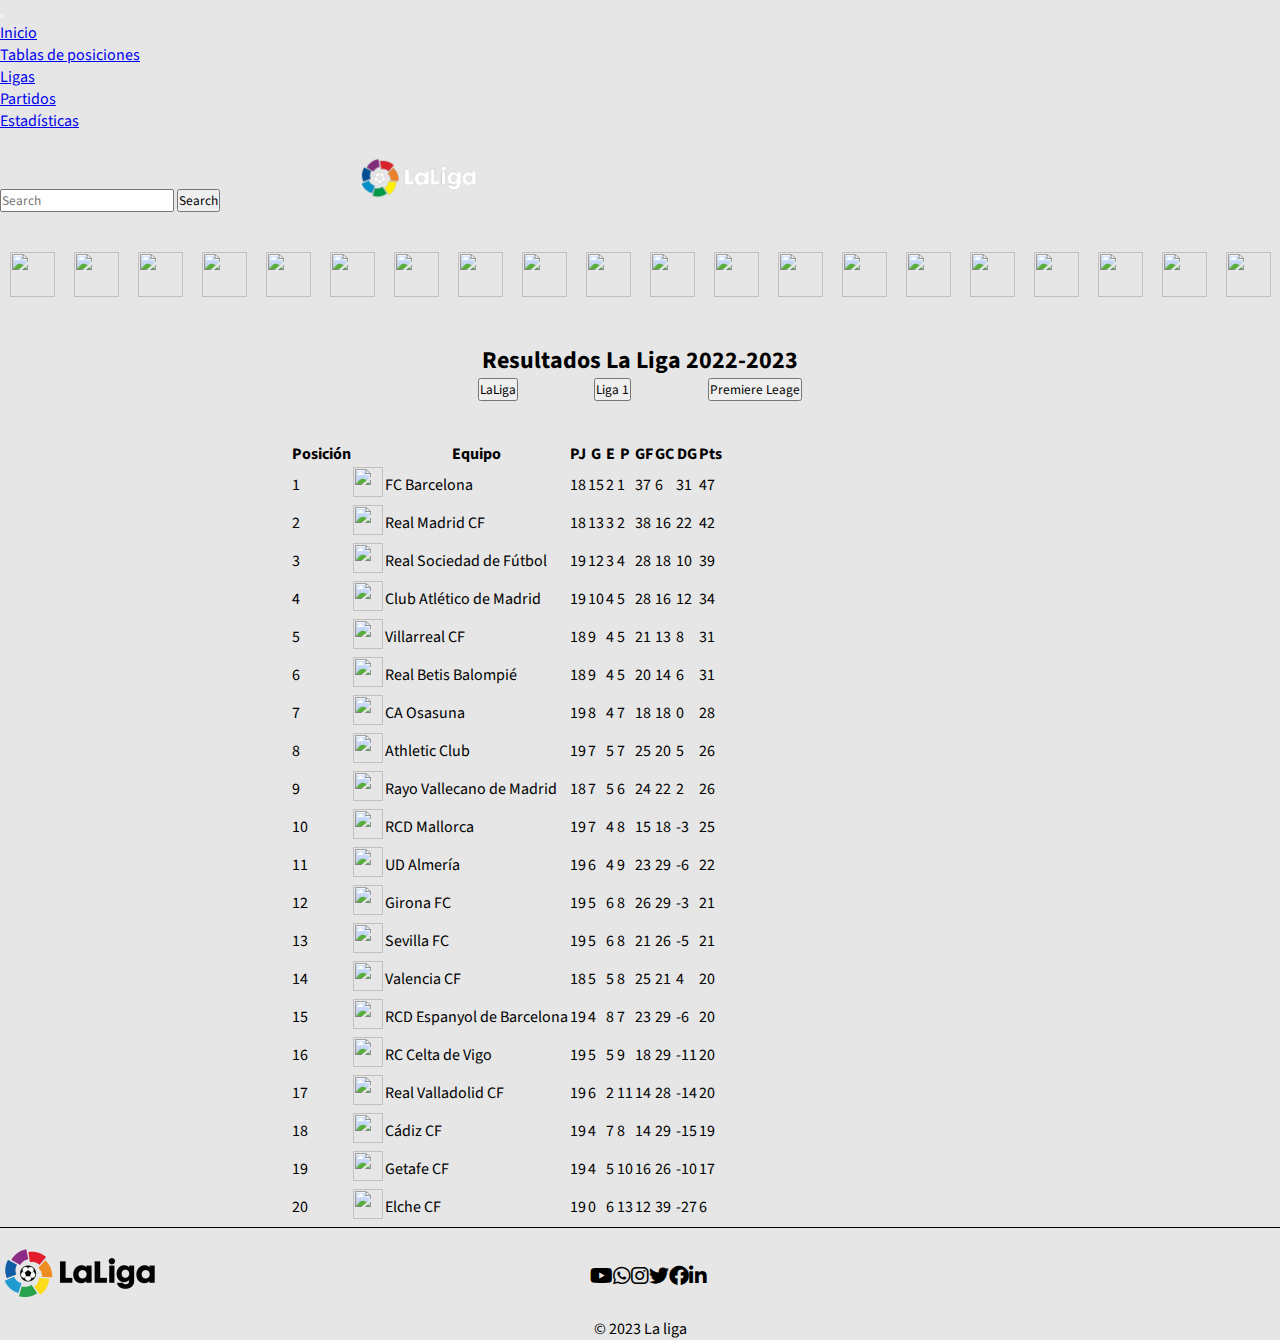
==== resultados.html @ 729b9f61 "laLiga" ====
<!DOCTYPE html>
<html lang="en">

<head>
  <meta charset="UTF-8" />
  <meta http-equiv="X-UA-Compatible" content="IE=edge" />
  <meta name="viewport" content="width=device-width, initial-scale=1.0" />
  <link href="https://cdn.jsdelivr.net/npm/bootstrap@5.3.0-alpha1/dist/css/bootstrap.min.css" rel="stylesheet"
    integrity="sha384-GLhlTQ8iRABdZLl6O3oVMWSktQOp6b7In1Zl3/Jr59b6EGGoI1aFkw7cmDA6j6gD" crossorigin="anonymous">
  <script src="https://cdn.jsdelivr.net/npm/bootstrap@5.3.0-alpha1/dist/js/bootstrap.bundle.min.js"
    integrity="sha384-w76AqPfDkMBDXo30jS1Sgez6pr3x5MlQ1ZAGC+nuZB+EYdgRZgiwxhTBTkF7CXvN" crossorigin="anonymous">
  </script>
  <link rel="stylesheet" href="https://cdnjs.cloudflare.com/ajax/libs/font-awesome/6.0.0/css/all.min.css" />
  <link rel="stylesheet" href="./Styles/style_result.css" />
  <title>Resultados</title>
</head>

<body>

  <div class="barra">
    <nav class="navbar navbar-expand-lg navbar bg-dark" data-bs-theme="dark">
      <div class="container-fluid">
        <a class="navbar-brand" href="#"></a>
        <button class="navbar-toggler" type="button" data-bs-toggle="collapse" data-bs-target="#navbarSupportedContent"
          aria-controls="navbarSupportedContent" aria-expanded="false" aria-label="Toggle navigation">
          <span class="navbar-toggler-icon"></span>
        </button>
        <div class="collapse navbar-collapse" id="navbarSupportedContent">
          <ul class="navbar-nav me-auto mb-2 mb-lg-0 justify-content-between">
            <li class="nav-item">
              <a class="nav-link active" aria-current="page" href="index.html">Inicio</a>
            </li>
            <li class="nav-item">
              <a class="nav-link" href="resultados.html">Tablas de posiciones</a>
            </li>
            <li class="nav-item dropdown">
              <a class="nav-link dropdown-toggle" href="#" role="button" data-bs-toggle="dropdown"
                aria-expanded="false">
                Ligas
              </a>
              <ul class="dropdown-menu">
                <li><a class="dropdown-item" href="partidos.html">Partidos</a></li>
                <li><a class="dropdown-item" href="stats.html">Estadísticas</a></li>
                <li>
                  <!-- <hr class="dropdown-divider"> -->
                </li>
                <!-- <li><a class="dropdown-item" href="#">Something else here</a></li> -->
              </ul>
            </li>
            <li class="nav-item">
              <!-- <a class="nav-link" href="noticias.html">Noticias</a> -->
            </li>
          </ul>
          <div class="laliga">
            <a href="index.html"><img class="logobarra" src="./Imgs/laligablanco-removebg-preview.png" alt=""></a>
          </div>
          <form class="d-flex" role="search">
            <input class="form-control me-2" type="search" placeholder="Search" aria-label="Search">
            <button class="btn btn-outline-success" type="submit">Search</button>
          </form>
        </div>
      </div>
    </nav>
  </div>

  <div class="contNav" id="contenedor-nav">

  </div>

  <div id="spin">
    <svg id= "spinn" class="spinner" width="65px" height="65px" viewBox="0 0 66 66" xmlns="http://www.w3.org/2000/svg">
      <circle class="path" fill="none" stroke-width="6" stroke-linecap="round" cx="33" cy="33" r="30"></circle>
    </svg>
  </div>

  <div class="container">
    <h2>Resultados La Liga 2022-2023</h2>

    <div class="botLigas">
      <button id="santander2" type="button" class="btn btn-dark">LaLiga</button>
      <button id="lFranc2" type="button" class="btn btn-dark">Liga 1</button>
      <button id="inglesa2" type="button" class="btn btn-dark">Premiere Leage</button>

    </div>

    <div class="tabla">
      <table class="table table-striped table-hover">
        <thead>
          <tr>
            <th>Posición</th>
            <th></th>
            <th>Equipo</th>
            <th>PJ</th>
            <th>G</th>
            <th>E</th>
            <th>P</th>
            <th>GF</th>
            <th>GC</th>
            <th>DG</th>
            <th>Pts</th>
          </tr>
        </thead>

        <tbody id="Tbody"></tbody>
      </table>
    </div>
  

  <footer class="footer">
    <div class="footer1">
      <div class="img">
        <img src="./Imgs/Laligafooter.png" alt="">
      </div>
      <div class="redes">
        <i class="fa-brands fa-youtube"></i>
        <i class="fa-brands fa-whatsapp"></i>
        <i class="fa-brands fa-instagram"></i>
        <i class="fa-brands fa-twitter"></i>
        <i class="fa-brands fa-facebook"></i>
        <i class="fa-brands fa-linkedin-in"></i>
      </div>

    </div>
    <div class="footer2">
      <p>© 2023 La liga</p>
    </div>

  </footer>
</div>

<script src="/JS/Ringlesa_data.js"></script>
<script src="/JS/Rfrancesa_data.js"></script>
<script src="./JS/teams.js"></script>
<script src="./JS/resultados_data.js"></script>
<script src="./JS/resultados.js"></script>

</body>





</html>
---- Styles/style_result.css ----
@import url('https://fonts.googleapis.com/css2?family=Source+Sans+Pro:wght@300&display=swap');
*{
    margin: 0;
    padding: 0;
    box-sizing: border-box;
    font-family: 'Source Sans Pro', sans-serif;
}

body{
    background-color: #e6e6e6;
}

/* Inicio Navbar */

.laliga,
.logobarra {
    padding-right: 220px;
    height: 60px;
    margin-top: -35px;
    margin-bottom: -12px;
}

.imagen {
    width: 30px;
    height: 30px;
}

.laliga,
.laliga img .titpartidos {
    text-align: center;
    padding-top: 40px;
}

/* Fin navbar */

/* Botones ligas */
.botLigas{
  display: flex;
  justify-content: space-around;
  width: 400px;
  margin: auto;
}

/* Fin botones ligas */






.imagen{
    width: 30px;
    height: 30px;
}

h2{
    text-align: center;
    padding-top: 40px;
}


/* Escudos equipos */

.contNav{
  display: flex;
  flex-direction: row;
  padding-top: 40px;
  justify-content: space-around;
}
.imgL{
  width: 45px;
  height: 45px;
}

/* Fin escudos equipos */




/* Incio spinner */


:root {
    --offset: 187;
    --duration: 1.6s;
  }

  .spinner {
    position: absolute;
    top: 50%;
    left: 50%;
    transform: translate(-50%, -50%);
    z-index: 9999;
  }


  .spinner {
    animation: rotator var(--duration) linear infinite;
  }

  @keyframes rotator {
    0% {
      transform: rotate(0deg);
    }
    100% {
      transform: rotate(270deg);
    }
  }

  .path {
    stroke-dasharray: var(--offset);
    stroke-dashoffset: 0;
    transform-origin: center;
    animation: dash var(--duration) ease-in-out infinite, colors calc(var(--duration) * 4) ease-in-out infinite;
  }

  @keyframes colors {
    0% {
      stroke: #c008795d;
    }
    25% {
      stroke: #DE3E35;
    }
    50% {
      stroke: #F7C223;
    }
    75% {
      stroke: #1B9A59;
    }
    100% {
      stroke: #4285F4;
    }
  }

  @keyframes dash {
    0% {
      stroke-dashoffset: var(--offset);
    }
    50% {
      stroke-dashoffset: calc(var(--offset) / 4);
      transform: rotate(135deg);
    }
    100% {
      stroke-dashoffset: var(--offset);
      transform: rotate(450deg);
    }
  }

/* Fin spinner */



.tabla{
    width: 700px;
    padding-top: 40px;
    margin: auto;
}


.img{
    display: flex;
    width: 90px;
    height: 90px;
    align-self: center;
}

.footer{
    display: flex;
    flex-direction: column;
    border-top: 1px solid black;
}

.footer1{
display: flex;
flex-direction: row;
}

.footer2{
    text-align: center;
}

.redes{
    display: flex;
    flex-direction: row;
    padding-top: 38px;
    font-size: 20px;
    padding-left: 500px;
}
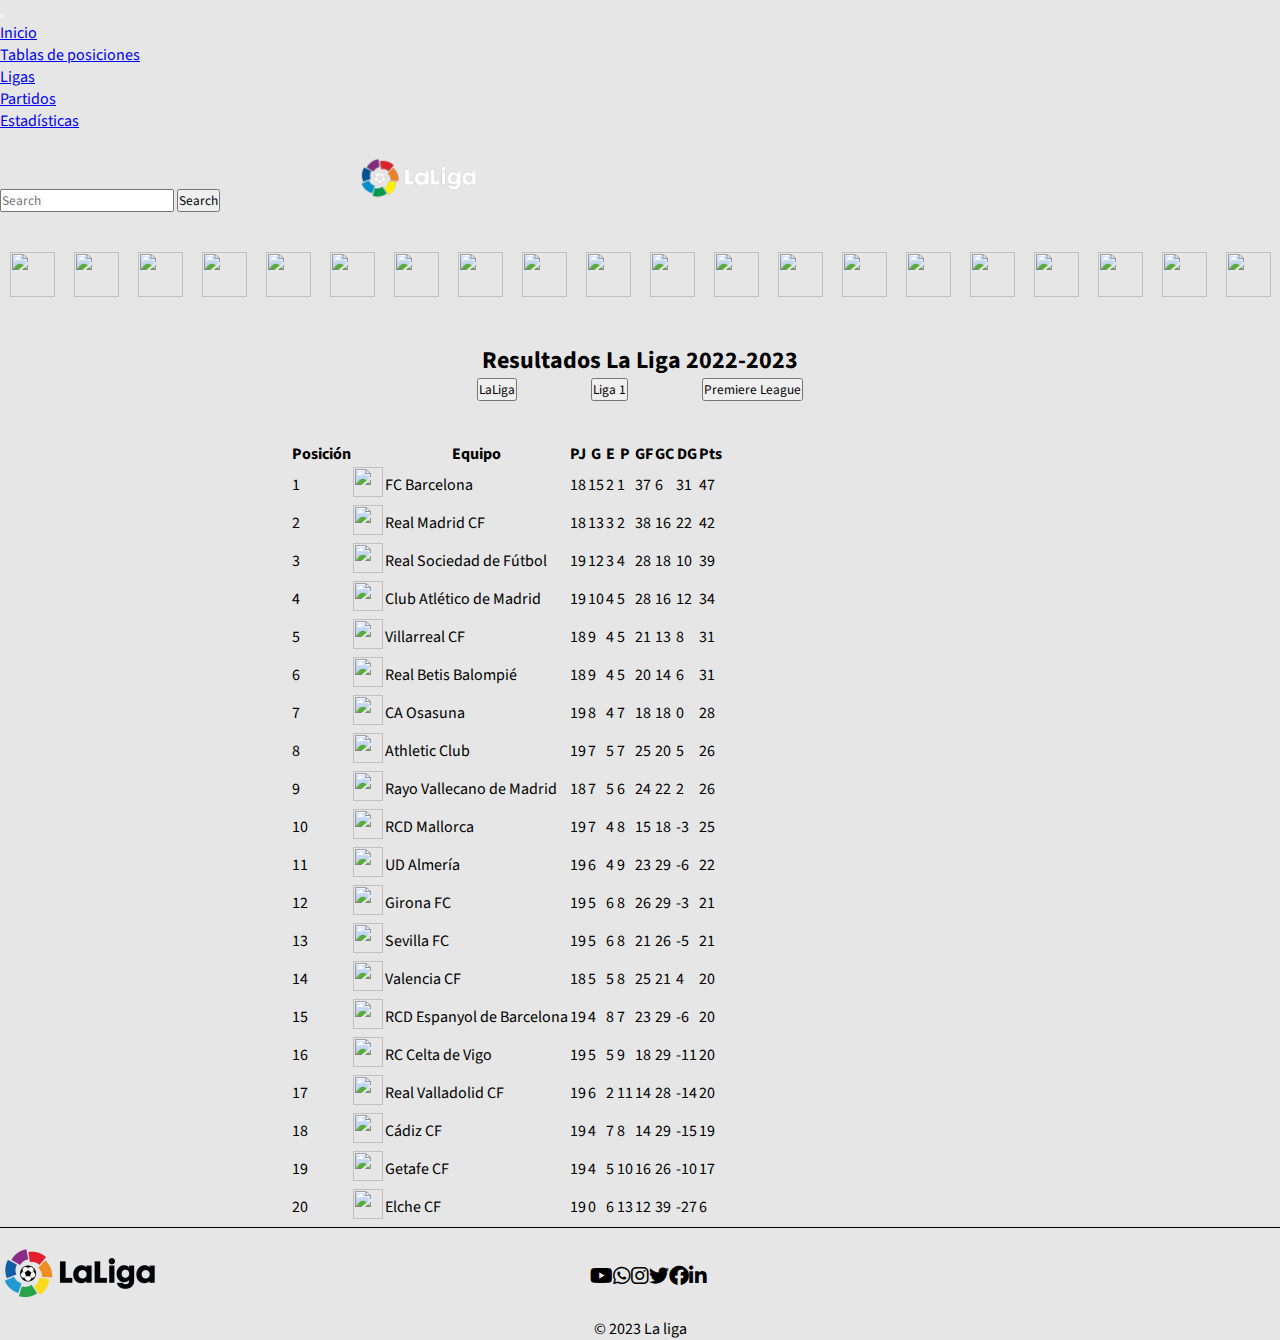
==== commit 3c5054af: "cambio3" ====
--- a/resultados.html
+++ b/resultados.html
@@ -79,7 +79,7 @@
     <div class="botLigas">
       <button id="santander2" type="button" class="btn btn-dark">LaLiga</button>
       <button id="lFranc2" type="button" class="btn btn-dark">Liga 1</button>
-      <button id="inglesa2" type="button" class="btn btn-dark">Premiere Leage</button>
+      <button id="inglesa2" type="button" class="btn btn-dark">Premiere League</button>
 
     </div>
 
